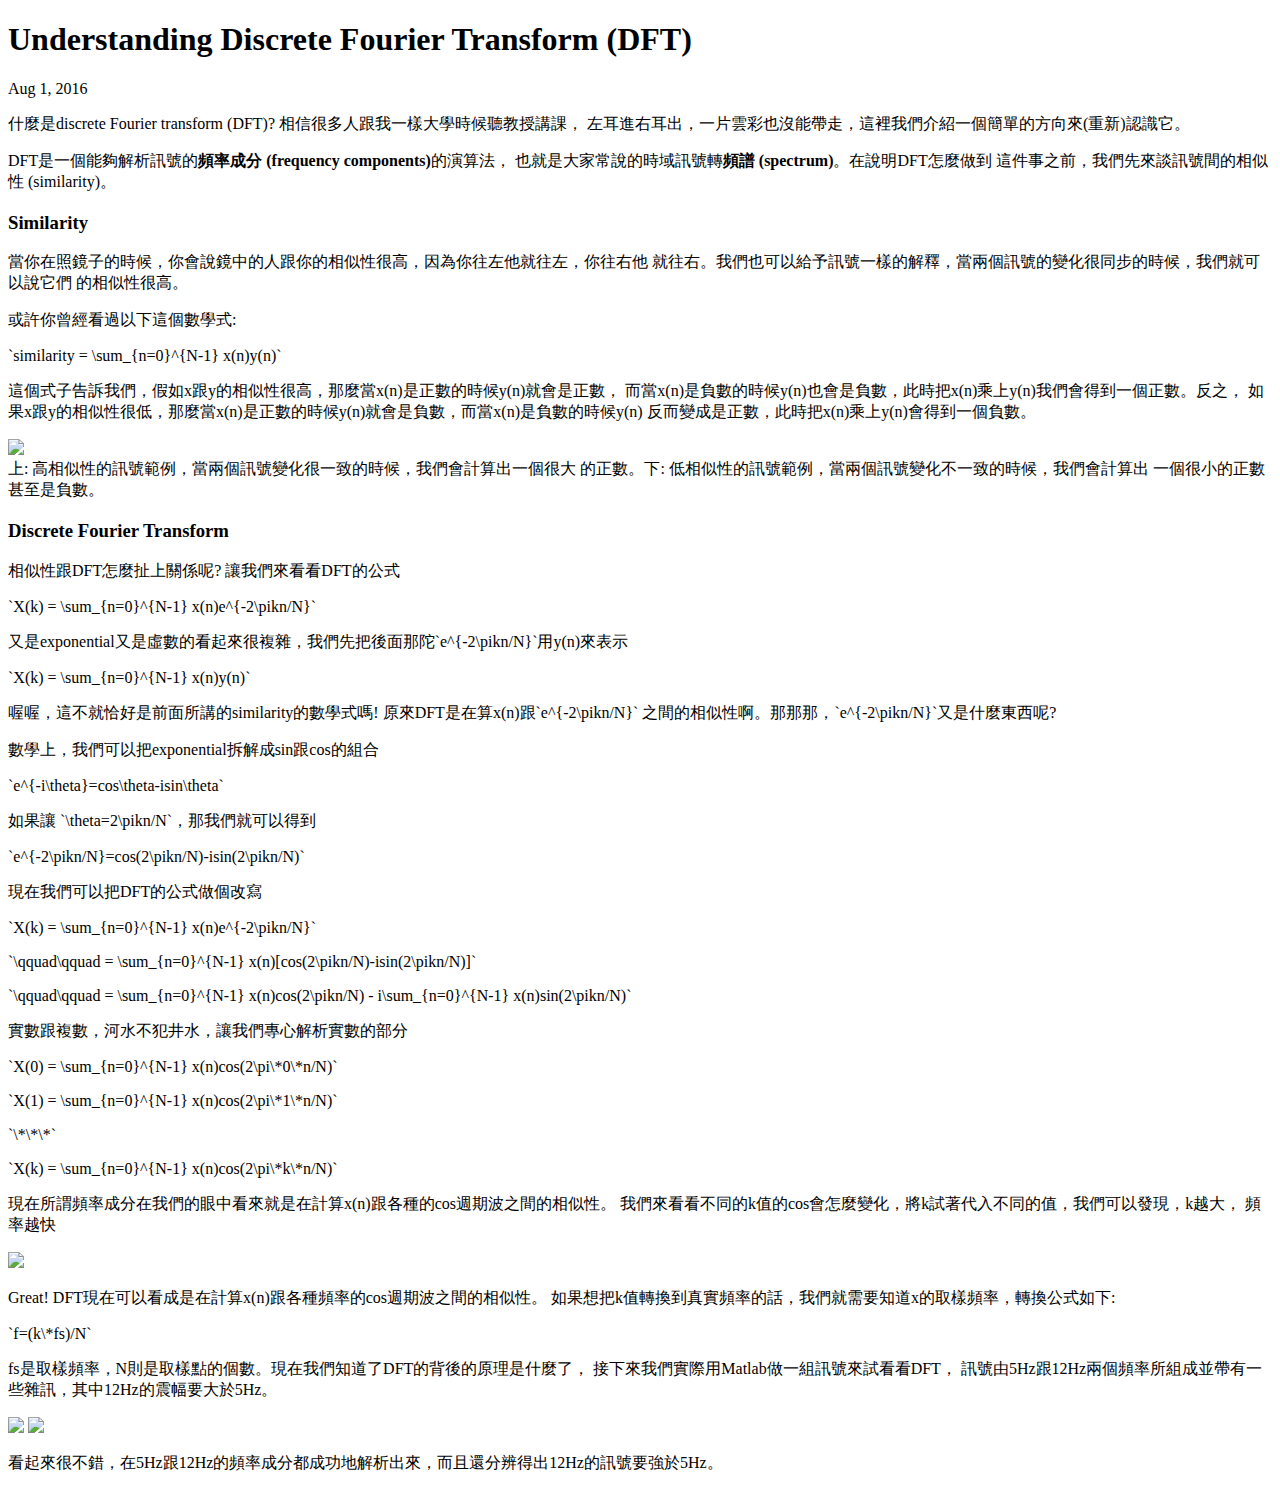
==== dft/index.html @ 0c3ed91d "Update index.html" ====
<!DOCTYPE html>
<html>
    <head>
        <meta charset="utf-8">
        <meta http-equiv="X-UA-Compatible" content="IE=edge">
        <title>Discrete Fourier Transform</title>
        <meta name="viewport" content="width=device-width">
        <meta name="description" content="Understanding Discrete Fourier Transform (DFT)">
        <link rel="canonical" href="https://ashin29.github.io/Tutorial/dft/">
        <!-- Custom CSS -->
        <link rel="stylesheet" href="./css/main.css">
        
        <!-- mathjax -->
        <script type="text/javascript" src="https://cdn.mathjax.org/mathjax/latest/MathJax.js?config=AM_CHTML"></script>
    </head>
    
    <body>
        <div class="page-content">
        <div class="wrap">
        <div class="post">
            <header class="post-header">
                <h1>Understanding Discrete Fourier Transform (DFT)</h1>
                <p class="meta">Aug 1, 2016</p>
            </header>
            
            <article class="post-content">
                <p>什麼是discrete Fourier transform (DFT)? 相信很多人跟我一樣大學時候聽教授講課，
                左耳進右耳出，一片雲彩也沒能帶走，這裡我們介紹一個簡單的方向來(重新)認識它。</p>
                
                <p>DFT是一個能夠解析訊號的<strong>頻率成分 (frequency components)</strong>的演算法，
                也就是大家常說的時域訊號轉<strong>頻譜 (spectrum)</strong>。在說明DFT怎麼做到
                這件事之前，我們先來談訊號間的相似性 (similarity)。</p>
                
                <h3 id="similarity">Similarity</h3>
                
                <p>當你在照鏡子的時候，你會說鏡中的人跟你的相似性很高，因為你往左他就往左，你往右他
                就往右。我們也可以給予訊號一樣的解釋，當兩個訊號的變化很同步的時候，我們就可以說它們
                的相似性很高。</p>
                
                <p>或許你曾經看過以下這個數學式:</p>
                <p>`similarity = \sum_{n=0}^{N-1} x(n)y(n)`</p>
                
                <p>這個式子告訴我們，假如x跟y的相似性很高，那麼當x(n)是正數的時候y(n)就會是正數，
                而當x(n)是負數的時候y(n)也會是負數，此時把x(n)乘上y(n)我們會得到一個正數。反之，
                如果x跟y的相似性很低，那麼當x(n)是正數的時候y(n)就會是負數，而當x(n)是負數的時候y(n)
                反而變成是正數，此時把x(n)乘上y(n)會得到一個負數。</p>
                
                <div class="fig figcenter fighighlight">
                    <img src="./figure/1.jpg" />
                    <div class="figcaption">
                        上: 高相似性的訊號範例，當兩個訊號變化很一致的時候，我們會計算出一個很大
                        的正數。下: 低相似性的訊號範例，當兩個訊號變化不一致的時候，我們會計算出
                        一個很小的正數甚至是負數。
                    </div>
                </div>
                
                <h3 id="discrete_fourier_transform">Discrete Fourier Transform</h3>
                
                <p>相似性跟DFT怎麼扯上關係呢? 讓我們來看看DFT的公式</p>
                <p>`X(k) = \sum_{n=0}^{N-1} x(n)e^{-2\pikn/N}`</p>
                
                <p>又是exponential又是虛數的看起來很複雜，我們先把後面那陀`e^{-2\pikn/N}`用y(n)來表示</p>
                <p>`X(k) = \sum_{n=0}^{N-1} x(n)y(n)`</p>
                
                <p>喔喔，這不就恰好是前面所講的similarity的數學式嗎! 原來DFT是在算x(n)跟`e^{-2\pikn/N}`
                之間的相似性啊。那那那，`e^{-2\pikn/N}`又是什麼東西呢?</p>
                
                <p>數學上，我們可以把exponential拆解成sin跟cos的組合</p>
                <p>`e^{-i\theta}=cos\theta-isin\theta`</p>
                
                <p>如果讓 `\theta=2\pikn/N`，那我們就可以得到</p>
                <p>`e^{-2\pikn/N}=cos(2\pikn/N)-isin(2\pikn/N)`</p>
                
                <p>現在我們可以把DFT的公式做個改寫</p>
                <p>`X(k) = \sum_{n=0}^{N-1} x(n)e^{-2\pikn/N}`</p>
                <p>`\qquad\qquad = \sum_{n=0}^{N-1} x(n)[cos(2\pikn/N)-isin(2\pikn/N)]`</p>
                <p>`\qquad\qquad = \sum_{n=0}^{N-1} x(n)cos(2\pikn/N) - i\sum_{n=0}^{N-1} x(n)sin(2\pikn/N)`</p>
            
                <p>實數跟複數，河水不犯井水，讓我們專心解析實數的部分</p>
                <p>`X(0) = \sum_{n=0}^{N-1} x(n)cos(2\pi\*0\*n/N)`</p>
                <p>`X(1) = \sum_{n=0}^{N-1} x(n)cos(2\pi\*1\*n/N)`</p>
                <p>`\*\*\*`</p>
                <p>`X(k) = \sum_{n=0}^{N-1} x(n)cos(2\pi\*k\*n/N)`</p>
                
                <p>現在所謂頻率成分在我們的眼中看來就是在計算x(n)跟各種的cos週期波之間的相似性。
                我們來看看不同的k值的cos會怎麼變化，將k試著代入不同的值，我們可以發現，k越大，
                頻率越快</p>
                
                <div class="fig figcenter fighighlight">
                    <img src="./figure/2.jpg" />
                </div>
                
                <p>Great! DFT現在可以看成是在計算x(n)跟各種頻率的cos週期波之間的相似性。
                如果想把k值轉換到真實頻率的話，我們就需要知道x的取樣頻率，轉換公式如下:</p>
                <p>`f=(k\*fs)/N`</p>
                <p>fs是取樣頻率，N則是取樣點的個數。現在我們知道了DFT的背後的原理是什麼了，
                接下來我們實際用Matlab做一組訊號來試看看DFT，
                訊號由5Hz跟12Hz兩個頻率所組成並帶有一些雜訊，其中12Hz的震幅要大於5Hz。</p>
                
                <div class="fig figcenter fighighlight">
                    <img src="./figure/3.jpg" />
                    <img src="./figure/4.jpg" />
                </div>
                
                <p>看起來很不錯，在5Hz跟12Hz的頻率成分都成功地解析出來，而且還分辨得出12Hz的訊號要強於5Hz。</p>
                
            </article>
        </div>
        </div>
        </div>
    </body>


</html>
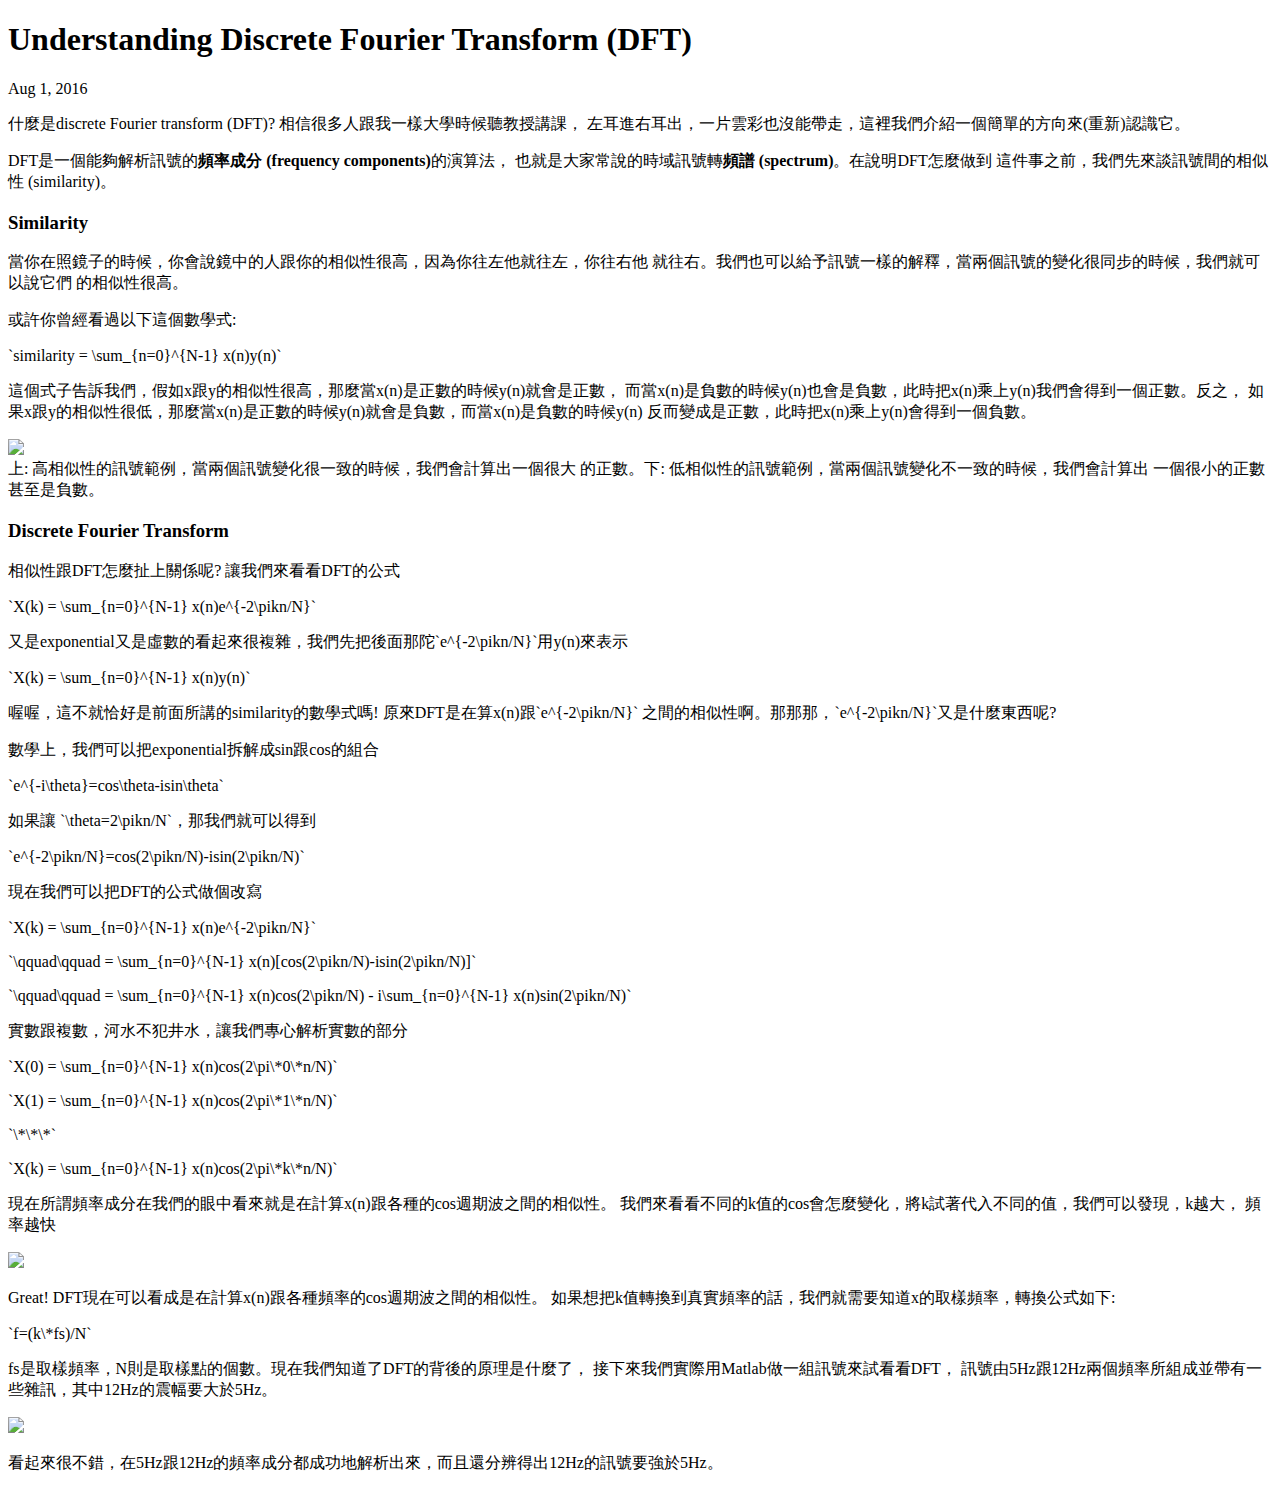
==== commit ddab98ed: "update" ====
--- a/dft/index.html
+++ b/dft/index.html
@@ -98,7 +98,7 @@
                 訊號由5Hz跟12Hz兩個頻率所組成並帶有一些雜訊，其中12Hz的震幅要大於5Hz。</p>
                 
                 <div class="fig figcenter fighighlight">
-                    <img src="./figure/3.jpg" />
+                    <script src="https://gist.github.com/ashin29/9bcbcfb17ba07a6ae16625d46e815b67.js"></script>
                     <img src="./figure/4.jpg" />
                 </div>
                 
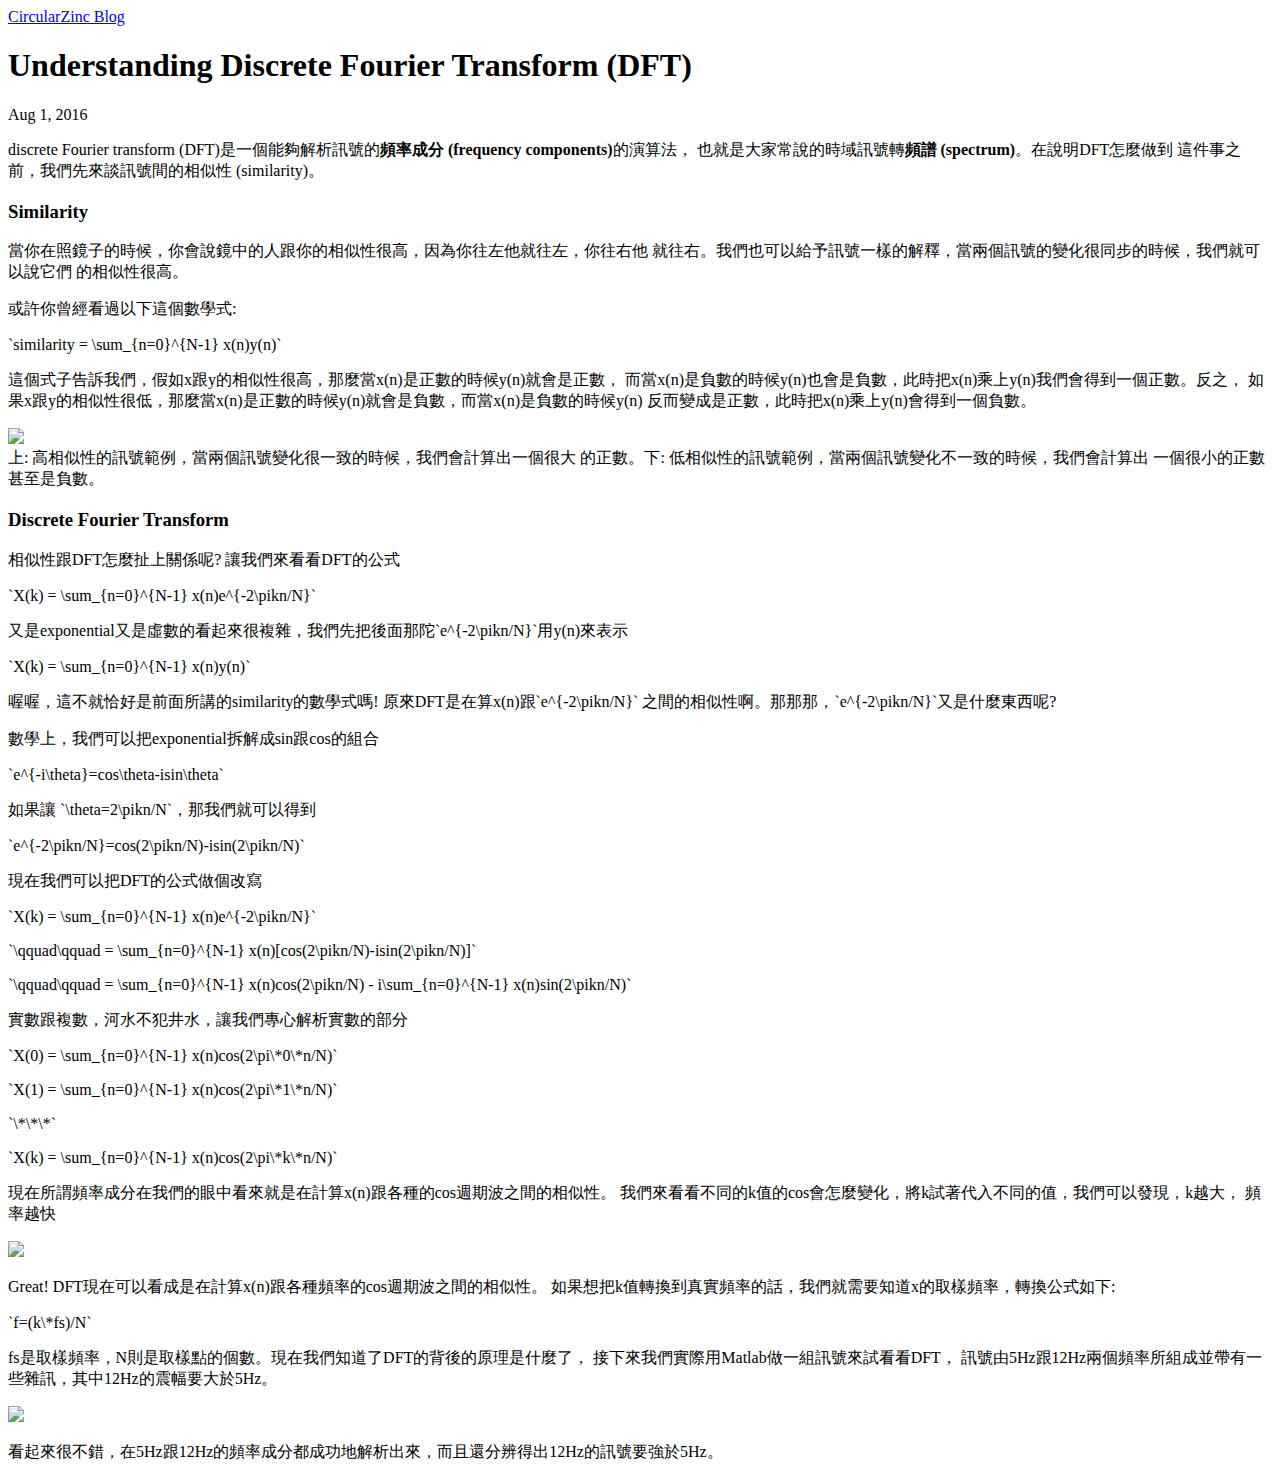
==== commit e34bc6d9: "front page" ====
--- a/dft/index.html
+++ b/dft/index.html
@@ -6,7 +6,7 @@
         <title>Discrete Fourier Transform</title>
         <meta name="viewport" content="width=device-width">
         <meta name="description" content="Understanding Discrete Fourier Transform (DFT)">
-        <link rel="canonical" href="https://ashin29.github.io/Tutorial/dft/">
+        <link rel="canonical" href="https://circularzinc.github.io/Tutorial/dft/">
         <!-- Custom CSS -->
         <link rel="stylesheet" href="./css/main.css">
         
@@ -15,6 +15,12 @@
     </head>
     
     <body>
+        <header class="site-header">
+            <div class="wrap">
+                <a class="site-title" href="https://circularzinc.github.io/Tutorial/">CircularZinc Blog</a>
+            </div>
+        </header>
+        
         <div class="page-content">
         <div class="wrap">
         <div class="post">
@@ -24,10 +30,7 @@
             </header>
             
             <article class="post-content">
-                <p>什麼是discrete Fourier transform (DFT)? 相信很多人跟我一樣大學時候聽教授講課，
-                左耳進右耳出，一片雲彩也沒能帶走，這裡我們介紹一個簡單的方向來(重新)認識它。</p>
-                
-                <p>DFT是一個能夠解析訊號的<strong>頻率成分 (frequency components)</strong>的演算法，
+                <p>discrete Fourier transform (DFT)是一個能夠解析訊號的<strong>頻率成分 (frequency components)</strong>的演算法，
                 也就是大家常說的時域訊號轉<strong>頻譜 (spectrum)</strong>。在說明DFT怎麼做到
                 這件事之前，我們先來談訊號間的相似性 (similarity)。</p>
                 
@@ -98,7 +101,7 @@
                 訊號由5Hz跟12Hz兩個頻率所組成並帶有一些雜訊，其中12Hz的震幅要大於5Hz。</p>
                 
                 <div class="fig figcenter fighighlight">
-                    <script src="https://gist.github.com/ashin29/9bcbcfb17ba07a6ae16625d46e815b67.js"></script>
+                    <script src="https://gist.github.com/circularZinc/9bcbcfb17ba07a6ae16625d46e815b67.js"></script>
                     <img src="./figure/4.jpg" />
                 </div>
                 
